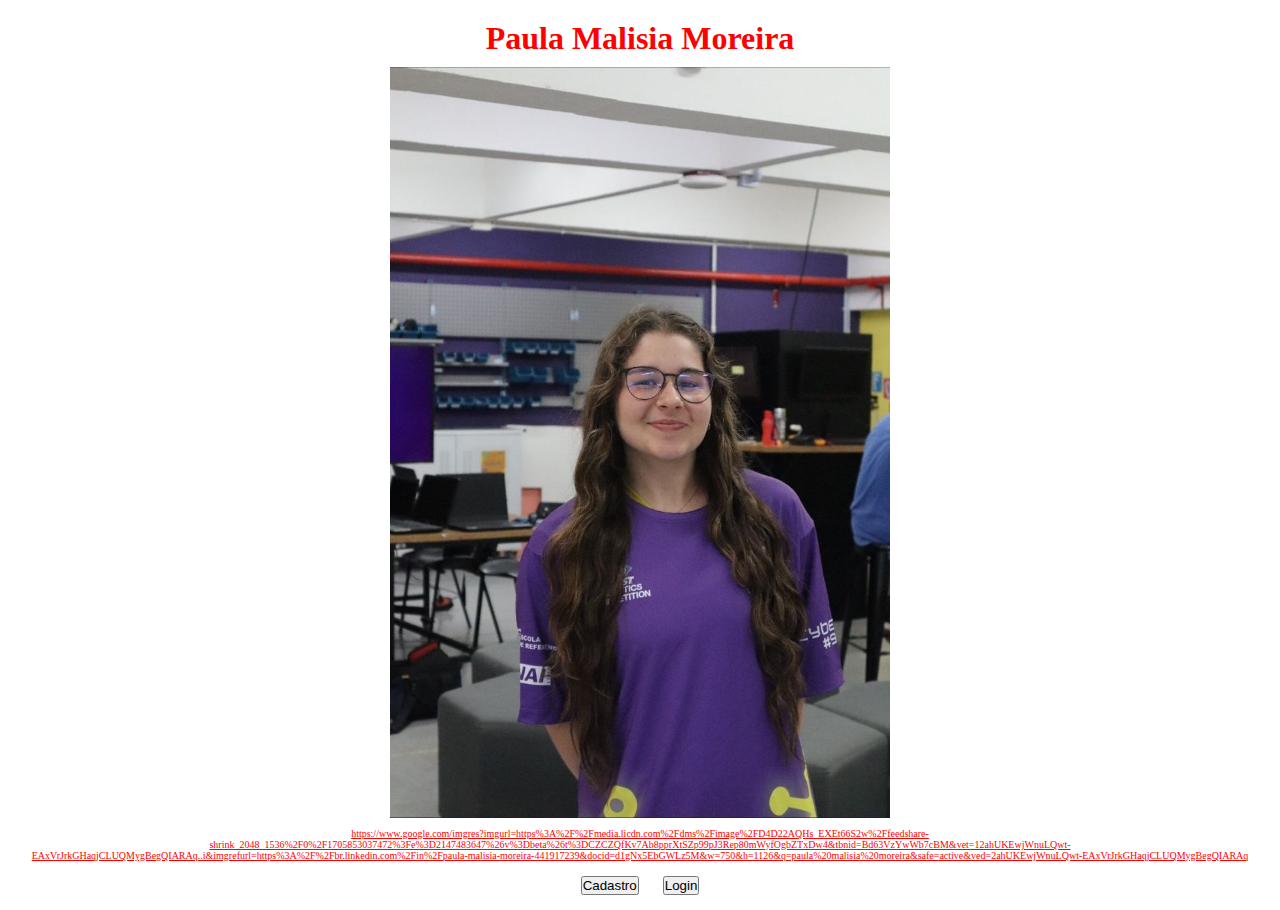
==== avaliacao/avaliacao/estrutura/paginas/index2.html @ a276a2b1 "Adicionar avaliavao" ====
<!DOCTYPE html>
<html lang="ptbr">
<head>
  <meta charset="UTF-8">
  <meta name="viewport" content="width=device-width, initial-scale=1.0">
  <link rel="stylesheet" href="../../visual/estilo/style.css">
  <title>Document</title>
</head>
<body>

 <div class="Paula">
    <h1>Paula Malisia Moreira</h1>
    <img src="../../visual/imagens/paulinha.jpg">
    <a target="_blank" href="https://www.google.com/imgres?imgurl=https%3A%2F%2Fmedia.licdn.com%2Fdms%2Fimage%2FD4D22AQHs_EXEt66S2w%2Ffeedshare-shrink_2048_1536%2F0%2F1705853037472%3Fe%3D2147483647%26v%3Dbeta%26t%3DCZCZQfKv7Ab8pprXtSZp99pJ3Rep80mWyfOgbZTxDw4&tbnid=Bd63VzYwWb7cBM&vet=12ahUKEwjWnuLQwt-EAxVrJrkGHaqjCLUQMygBegQIARAq..i&imgrefurl=https%3A%2F%2Fbr.linkedin.com%2Fin%2Fpaula-malisia-moreira-441917239&docid=d1gNx5EbGWLz5M&w=750&h=1126&q=paula%20malisia%20moreira&safe=active&ved=2ahUKEwjWnuLQwt-EAxVrJrkGHaqjCLUQMygBegQIARAq">https://www.google.com/imgres?imgurl=https%3A%2F%2Fmedia.licdn.com%2Fdms%2Fimage%2FD4D22AQHs_EXEt66S2w%2Ffeedshare-shrink_2048_1536%2F0%2F1705853037472%3Fe%3D2147483647%26v%3Dbeta%26t%3DCZCZQfKv7Ab8pprXtSZp99pJ3Rep80mWyfOgbZTxDw4&tbnid=Bd63VzYwWb7cBM&vet=12ahUKEwjWnuLQwt-EAxVrJrkGHaqjCLUQMygBegQIARAq..i&imgrefurl=https%3A%2F%2Fbr.linkedin.com%2Fin%2Fpaula-malisia-moreira-441917239&docid=d1gNx5EbGWLz5M&w=750&h=1126&q=paula%20malisia%20moreira&safe=active&ved=2ahUKEwjWnuLQwt-EAxVrJrkGHaqjCLUQMygBegQIARAq</a>
    <div class="Botoes">
        <a target="_blank" href="file:///C:/Users/paula_m_moreira/Desktop/avaliacao/estrutura/paginas/cadastro/cadastro.html"><button>Cadastro</button></a>
        <a target="_blank" href="file:///C:/Users/paula_m_moreira/Desktop/avaliacao/script/paginas/login/login.html"><button>Login</button></a>

    </div>
    </div> 
 


</body>
</html>
---- avaliacao/avaliacao/visual/estilo/style.css ----
*{
margin: 5px;
padding: 0px;
box-sizing: border-box;
}

html{
    height: 100vh;
}

body{
    height: 100%;
}

.Paula {
    height: 100%;
    display: flex;
    flex-direction: column;
    align-items:center ;
    justify-content: center;
}

img{
    width: 500px;
}

h1{
 color: red;
}

a{
    text-align: center;
    color: red;
    font-size: 10px;

}

.Botoes a{

    align-items: center;
    height: 100%;
    color: black;
    font-size: 20px;
    
}
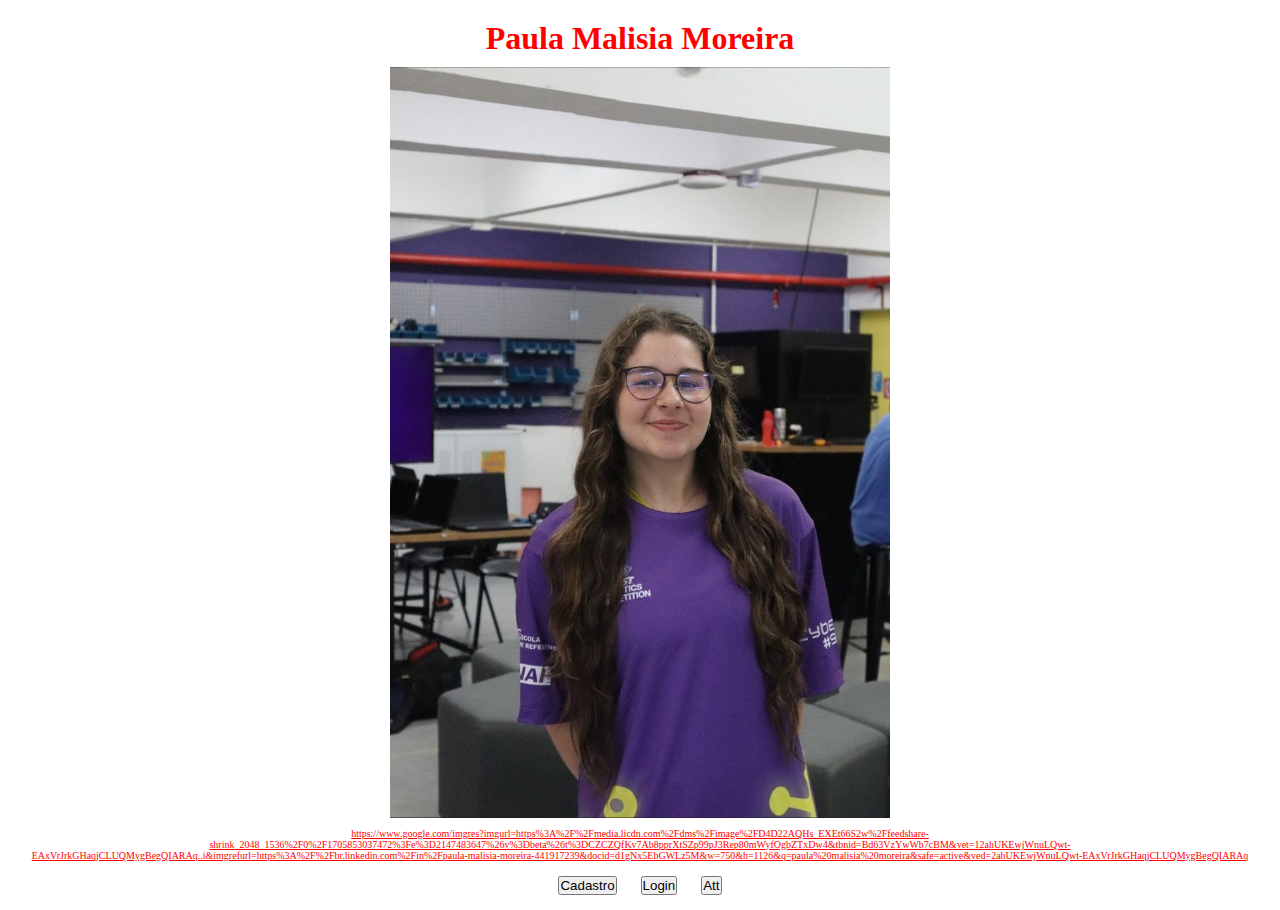
==== commit 75afdd6a: "Colocar o Comandante Hamilton" ====
--- a/avaliacao/avaliacao/estrutura/paginas/index2.html
+++ b/avaliacao/avaliacao/estrutura/paginas/index2.html
@@ -13,8 +13,9 @@
     <img src="../../visual/imagens/paulinha.jpg">
     <a target="_blank" href="https://www.google.com/imgres?imgurl=https%3A%2F%2Fmedia.licdn.com%2Fdms%2Fimage%2FD4D22AQHs_EXEt66S2w%2Ffeedshare-shrink_2048_1536%2F0%2F1705853037472%3Fe%3D2147483647%26v%3Dbeta%26t%3DCZCZQfKv7Ab8pprXtSZp99pJ3Rep80mWyfOgbZTxDw4&tbnid=Bd63VzYwWb7cBM&vet=12ahUKEwjWnuLQwt-EAxVrJrkGHaqjCLUQMygBegQIARAq..i&imgrefurl=https%3A%2F%2Fbr.linkedin.com%2Fin%2Fpaula-malisia-moreira-441917239&docid=d1gNx5EbGWLz5M&w=750&h=1126&q=paula%20malisia%20moreira&safe=active&ved=2ahUKEwjWnuLQwt-EAxVrJrkGHaqjCLUQMygBegQIARAq">https://www.google.com/imgres?imgurl=https%3A%2F%2Fmedia.licdn.com%2Fdms%2Fimage%2FD4D22AQHs_EXEt66S2w%2Ffeedshare-shrink_2048_1536%2F0%2F1705853037472%3Fe%3D2147483647%26v%3Dbeta%26t%3DCZCZQfKv7Ab8pprXtSZp99pJ3Rep80mWyfOgbZTxDw4&tbnid=Bd63VzYwWb7cBM&vet=12ahUKEwjWnuLQwt-EAxVrJrkGHaqjCLUQMygBegQIARAq..i&imgrefurl=https%3A%2F%2Fbr.linkedin.com%2Fin%2Fpaula-malisia-moreira-441917239&docid=d1gNx5EbGWLz5M&w=750&h=1126&q=paula%20malisia%20moreira&safe=active&ved=2ahUKEwjWnuLQwt-EAxVrJrkGHaqjCLUQMygBegQIARAq</a>
     <div class="Botoes">
-        <a target="_blank" href="file:///C:/Users/paula_m_moreira/Desktop/avaliacao/estrutura/paginas/cadastro/cadastro.html"><button>Cadastro</button></a>
-        <a target="_blank" href="file:///C:/Users/paula_m_moreira/Desktop/avaliacao/script/paginas/login/login.html"><button>Login</button></a>
+        <a target="_blank" href="../../estrutura/paginas/cadastro/cadastro.html"><button>Cadastro</button></a>
+        <a target="_blank" href="../../script/paginas/login/login.html"><button>Login</button></a>
+        <a target="_blank" href="../atividade/att.html"><button>Att</button></a>
 
     </div>
     </div> 
